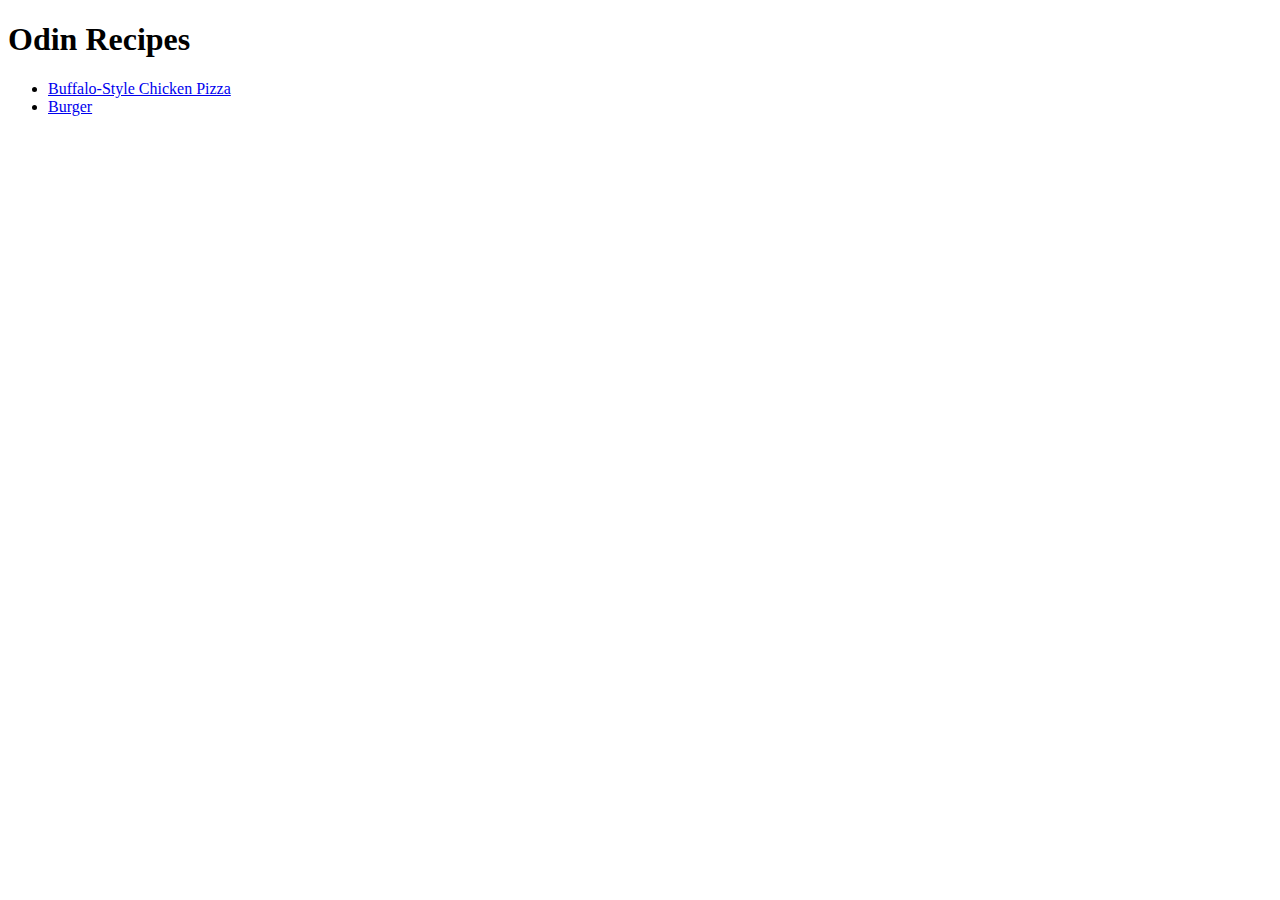
==== index.html @ 761990cd "Add images/burger.webp" ====
<!DOCTYPE html>
<html lang="en">
<head>
    <meta charset="UTF-8">
    <meta name="viewport" content="width=device-width, initial-scale=1.0">
    <title>Document</title>
</head>
<body>
    <h1>Odin Recipes</h1>

    <ul>
        <li> <a href="/recipes/pizza.html">Buffalo-Style Chicken Pizza</a> </li>
        <li> <a href="/recipes/burger.html">Burger</a> </li>
    </ul>
</body>
</html>
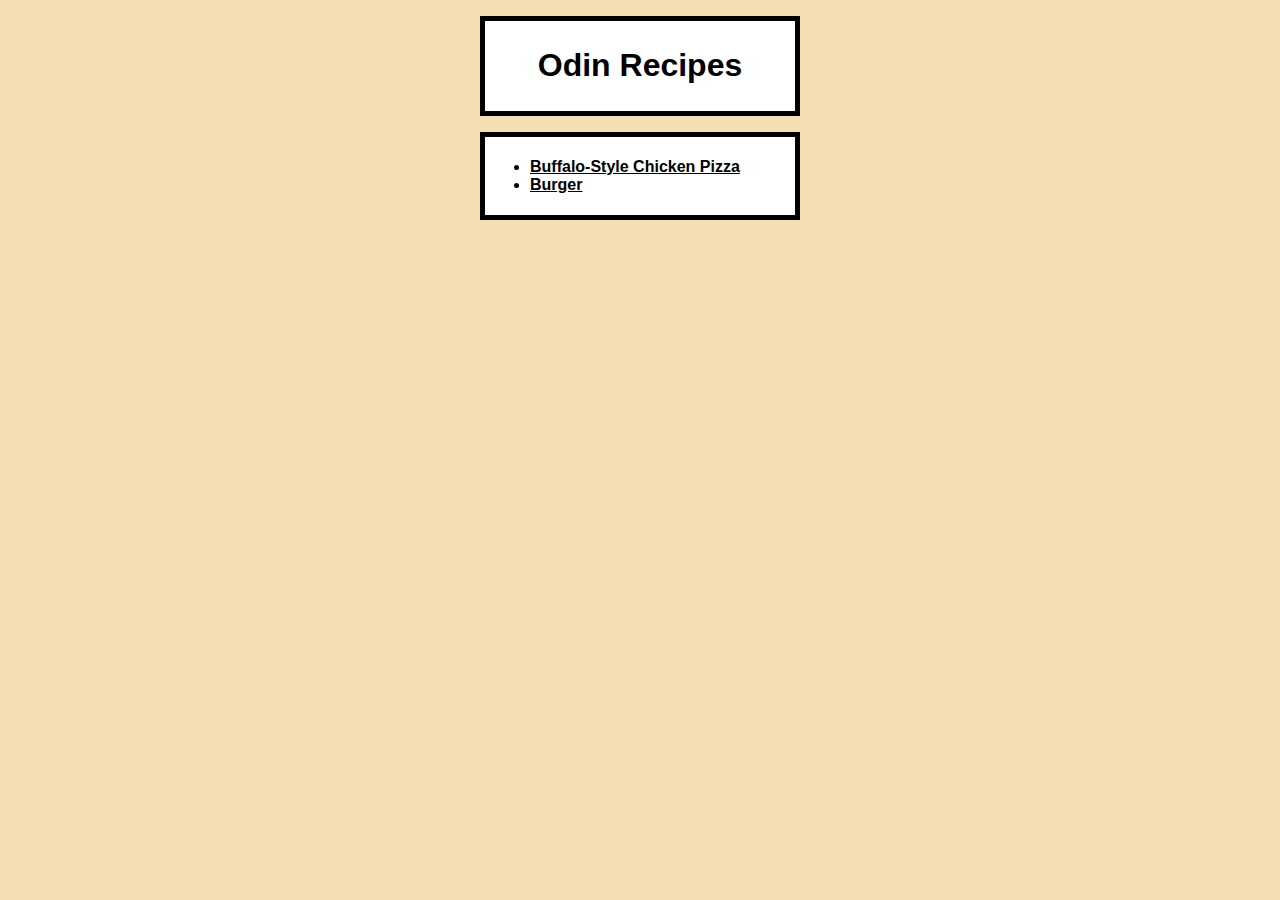
==== commit 167e9a7a: "Edited the style" ====
--- a/index.html
+++ b/index.html
@@ -4,13 +4,19 @@
     <meta charset="UTF-8">
     <meta name="viewport" content="width=device-width, initial-scale=1.0">
     <title>Document</title>
+    <link rel="stylesheet" href="style.css"/>
 </head>
 <body>
+    <div class="title">
     <h1>Odin Recipes</h1>
-
-    <ul>
-        <li> <a href="/recipes/pizza.html">Buffalo-Style Chicken Pizza</a> </li>
-        <li> <a href="/recipes/burger.html">Burger</a> </li>
+    </div>
+<div class="recipes">
+    <ul class="list-name">
+        <div class="link">
+        <li> <a href="recipes/pizza.html">Buffalo-Style Chicken Pizza</a> </li>
+        <li> <a href="recipes/burger.html">Burger</a> </li>
+        </div>
     </ul>
+</div>
 </body>
 </html>--- a/style.css
+++ b/style.css
@@ -0,0 +1,43 @@
+
+.title {
+    margin: 16px auto;
+    background: white;
+    width: 300px;
+    border: 5px solid black;
+    padding: 5px;
+    text-align: center;
+}
+
+.recipes {
+    background-color: white;
+    border: 5px solid black;
+    width: 300px;
+    margin: 16px auto;
+    text-align: left;
+    padding: 5px;
+}
+
+body {
+    background-color: wheat;
+    font-family: sans-serif, Helvetica;
+}
+
+.link {
+    font-weight: bold;
+}
+
+a {
+    color: black;
+}
+
+a:visited {
+    color: black;
+}
+
+a:active {
+    color: black;
+}
+
+a:hover {
+    color: black;
+}